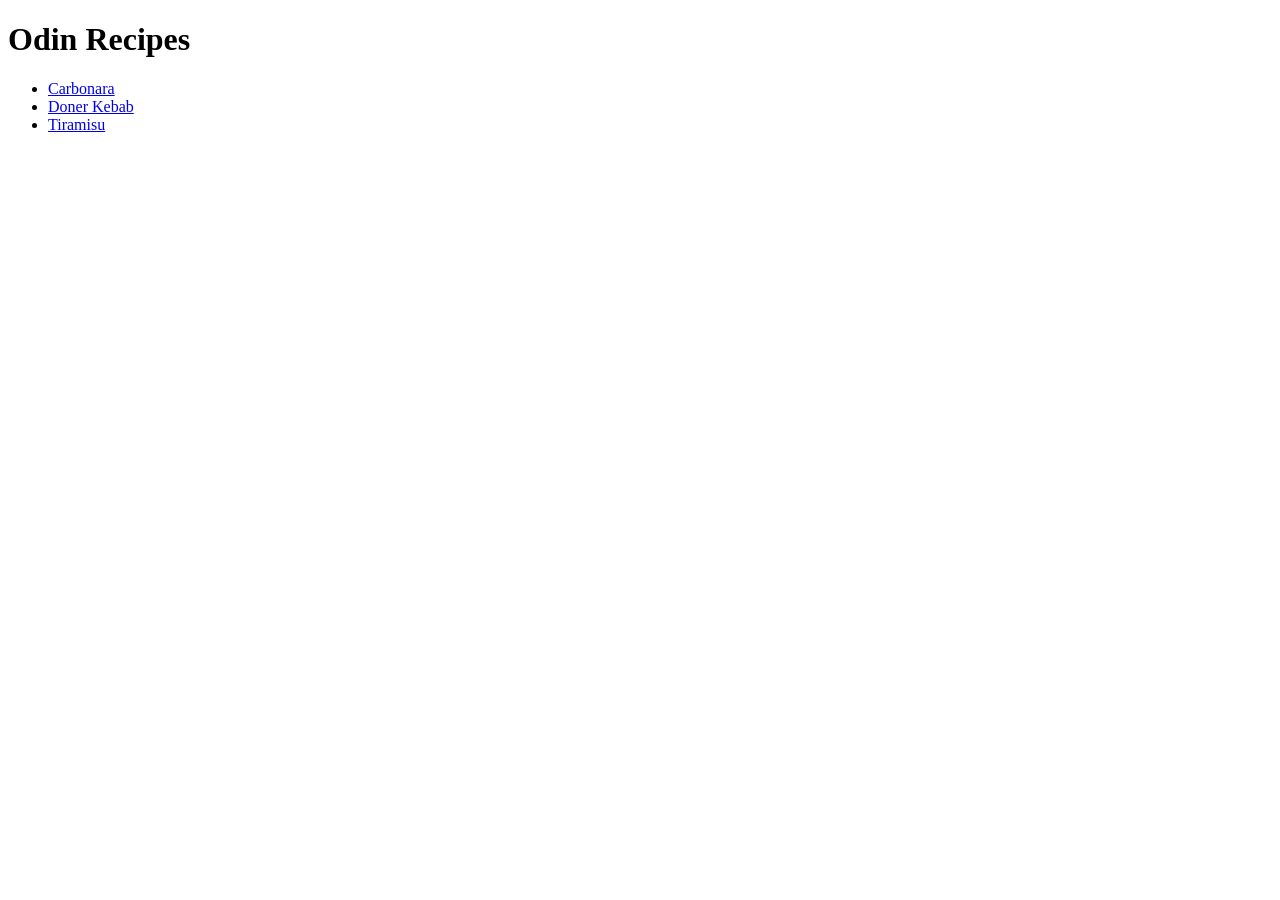
==== index.html @ dedcc36c "Dodati novi recepti i linkovi na pocetnoj stranici" ====
<!DOCTYPE html>
<html lang="en">
<head>
    <meta charset="UTF-8">
    <meta name="viewport" content="width=device-width, initial-scale=1.0">
    <title>Document</title>
</head>
<body>
    <h1>Odin Recipes</h1>
    <ul>
        <li><a href="recipes/carbonara.html">Carbonara</a></li>
        <li><a href="recipes/kebab.html">Doner Kebab</a></li>
        <li><a href="recipes/tiramisu.html">Tiramisu</a></li>
    </ul>
</body>
</html>
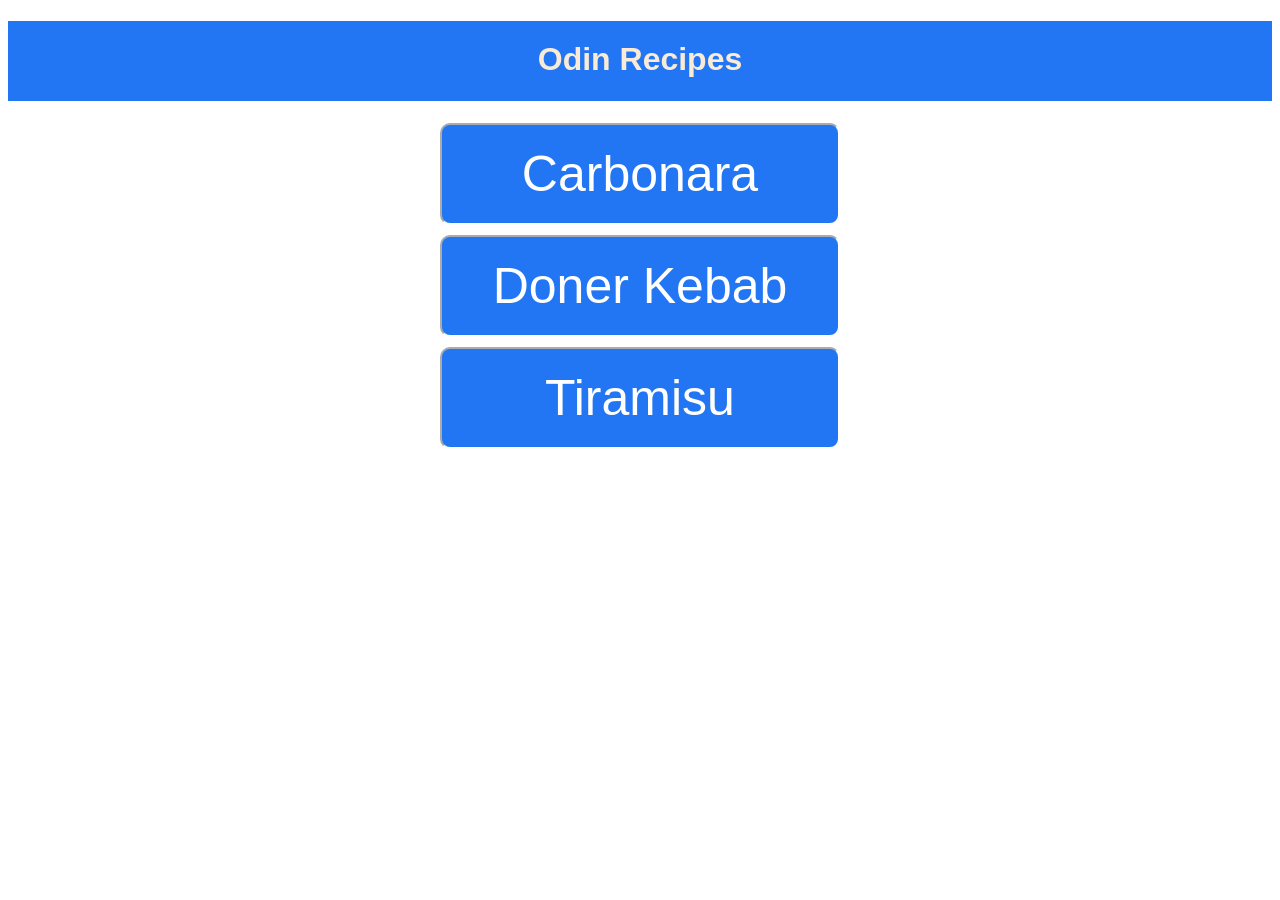
==== commit 28f08751: "glavni meni dotjeran" ====
--- a/index.html
+++ b/index.html
@@ -1,6 +1,7 @@
 <!DOCTYPE html>
 <html lang="en">
 <head>
+    <link rel="stylesheet" href="styles.css">
     <meta charset="UTF-8">
     <meta name="viewport" content="width=device-width, initial-scale=1.0">
     <title>Document</title>
@@ -8,9 +9,9 @@
 <body>
     <h1>Odin Recipes</h1>
     <ul>
-        <li><a href="recipes/carbonara.html">Carbonara</a></li>
-        <li><a href="recipes/kebab.html">Doner Kebab</a></li>
-        <li><a href="recipes/tiramisu.html">Tiramisu</a></li>
+        <li><a class="btn carbonara" href="recipes/carbonara.html">Carbonara</a></li>
+        <li><a class="btn kebab" href="recipes/kebab.html">Doner Kebab</a></li>
+        <li><a class="btn tiramisu" href="recipes/tiramisu.html">Tiramisu</a></li>
     </ul>
 </body>
 </html>
--- a/styles.css
+++ b/styles.css
@@ -0,0 +1,34 @@
+h1 {
+    color:antiquewhite;
+    background-color: rgb(35, 118, 243);
+    text-align: center;
+    box-sizing: border-box;
+    height: 80px;
+    padding: 20px;
+}
+ul {
+  list-style-type: none;
+  padding: 0;
+}
+.btn {
+    display: block;
+    box-sizing: border-box;
+    height: auto;
+    width: 400px;
+    padding: 20px;
+    margin: 10px auto;
+    color:white;
+    text-align: center;
+    border: 2px inset white;
+    font-size: 50px;
+    border-radius: 10px;
+    text-decoration: none;
+    background-color: rgb(35, 118, 243);
+}
+body {
+  font-family: 'Segoe UI', Roboto, Helvetica, Arial, sans-serif;
+}
+.btn:hover {
+  background-color: #0056b3;
+  transform: translateY(-3px);
+}
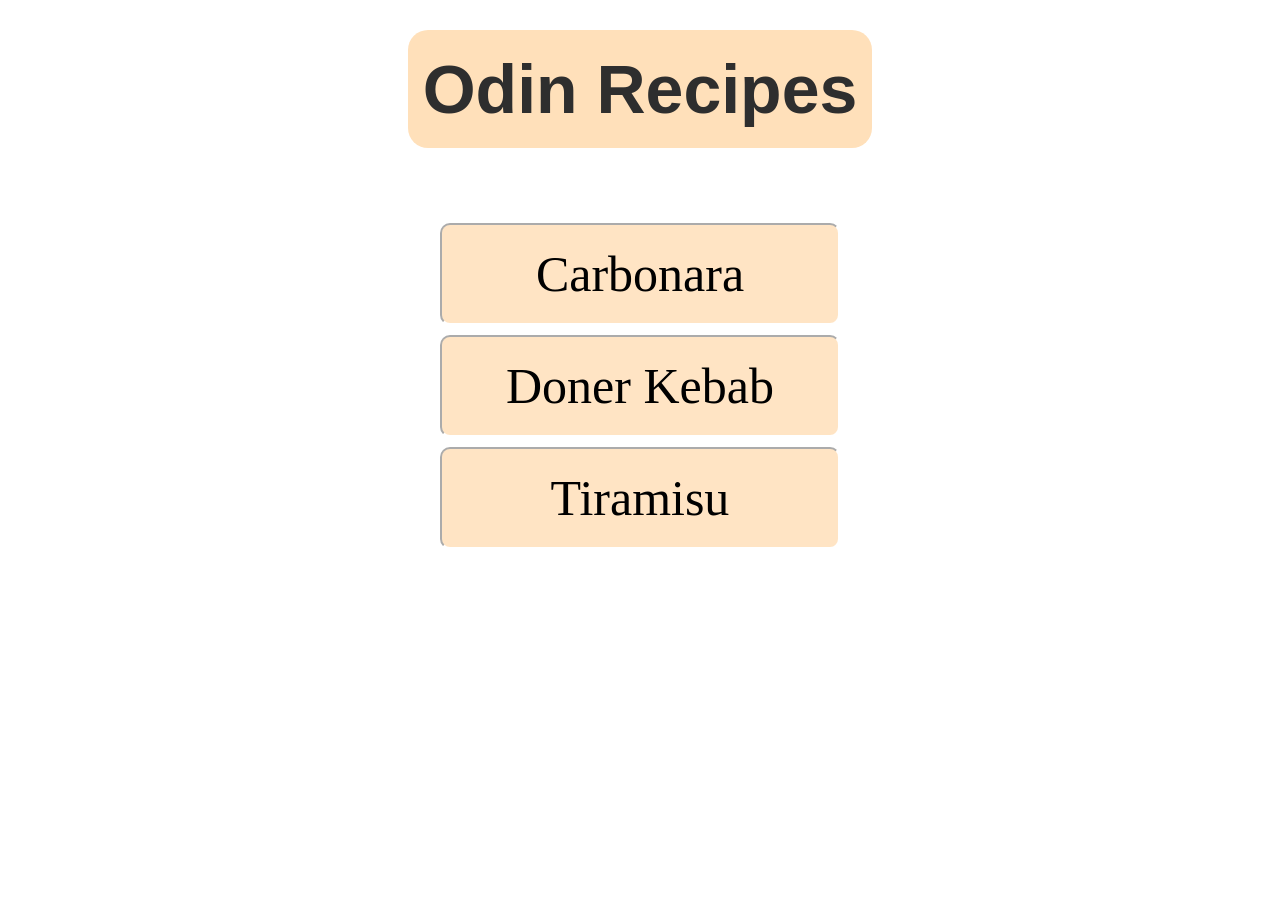
==== commit 73f8a172: "popravljena pocetna stranica" ====
--- a/index.html
+++ b/index.html
@@ -7,7 +7,7 @@
     <title>Document</title>
 </head>
 <body>
-    <h1>Odin Recipes</h1>
+    <h1 class="odin-recipes-header">Odin Recipes</h1>
     <ul>
         <li><a class="btn carbonara" href="recipes/carbonara.html">Carbonara</a></li>
         <li><a class="btn kebab" href="recipes/kebab.html">Doner Kebab</a></li>
--- a/styles.css
+++ b/styles.css
@@ -1,10 +1,12 @@
-h1 {
-    color:antiquewhite;
-    background-color: rgb(35, 118, 243);
-    text-align: center;
-    box-sizing: border-box;
-    height: 80px;
-    padding: 20px;
+.odin-recipes-header {
+  color:rgb(46, 46, 46);
+  font-size: 68px;        
+  padding: 20px 0;         
+  background-color: rgb(255, 224, 186);
+  text-align: center;
+  font-family: 'Brush Script MT', Garamond, Arial;
+  margin: 30px 400px 75px;
+  border-radius: 20px;
 }
 ul {
   list-style-type: none;
@@ -17,18 +19,37 @@
     width: 400px;
     padding: 20px;
     margin: 10px auto;
-    color:white;
+    color:black;
     text-align: center;
     border: 2px inset white;
     font-size: 50px;
     border-radius: 10px;
     text-decoration: none;
-    background-color: rgb(35, 118, 243);
+    background-color: bisque;
+    font-family: Garamond, 'Times New Roman', Arial;
 }
 body {
   font-family: 'Segoe UI', Roboto, Helvetica, Arial, sans-serif;
 }
 .btn:hover {
-  background-color: #0056b3;
+  background-color: rgb(247, 208, 159);
   transform: translateY(-3px);
+}
+.carbonara-naslov {
+  text-align: center;
+  color: black;
+  background-color: bisque; 
+  font-family: Garamond,'Times New Roman', Arial;
+}
+img {
+  display:block;
+  margin-left: auto;
+  margin-right: auto;
+}
+h2 {
+  text-align: center;
+  font-family: Garamond, 'Times New Roman', Arial;
+}
+.ingredients-title {
+  color: purple;
 }
